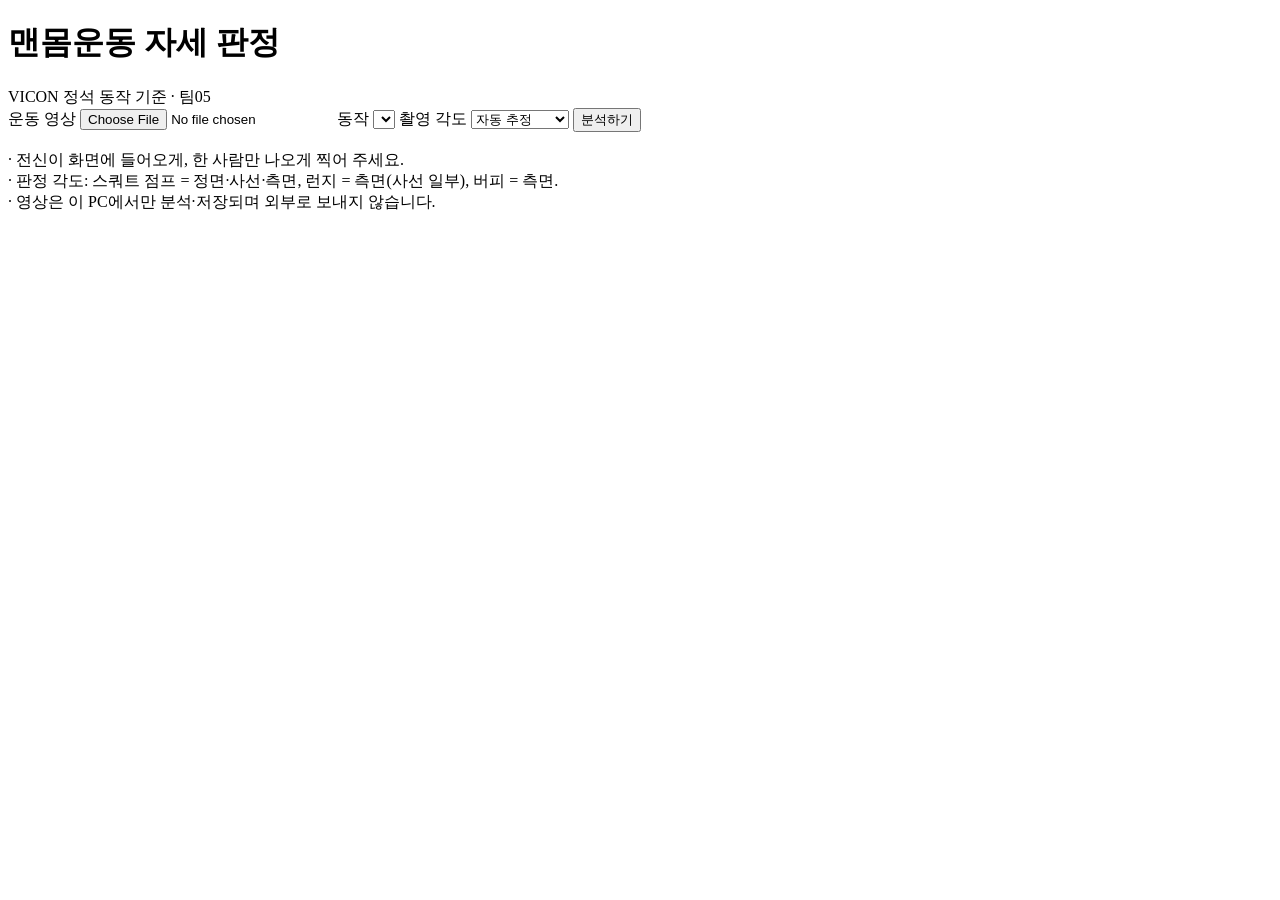
==== subject10_team_pilot/web/static/index.html @ 76646ae9 "feat(subject10): 업로드 분석 웹(FastAPI) 1단계 — 영상 업로드·백그라운드 판정, 결과 페이지(뼈대 캔버스·회차 타임라인·측정값 vs 기준·곡선 vs GLB " ====
<!DOCTYPE html>
<html lang="ko">
<head>
<meta charset="utf-8">
<meta name="viewport" content="width=device-width, initial-scale=1">
<title>맨몸운동 자세 판정 · 팀05</title>
<link rel="stylesheet" href="/static/style.css">
</head>
<body>
<header><h1>맨몸운동 자세 판정</h1><span>VICON 정석 동작 기준 · 팀05</span></header>
<main style="max-width:640px">
  <div class="card">
    <form id="f">
      <label>운동 영상</label>
      <input type="file" name="file" accept="video/*" required>
      <label>동작</label>
      <select name="action" id="action"></select>
      <label>촬영 각도</label>
      <select name="view">
        <option value="auto">자동 추정</option>
        <option value="front">정면</option>
        <option value="diag">사선 (약 45°)</option>
        <option value="side">측면</option>
      </select>
      <button id="go">분석하기</button>
    </form>
    <div id="prog" style="display:none">
      <p class="hint" id="pmsg">업로드 중…</p>
      <div class="bar"><div id="pbar"></div></div>
    </div>
    <p class="hint" style="margin-top:18px">
      · 전신이 화면에 들어오게, 한 사람만 나오게 찍어 주세요.<br>
      · 판정 각도: 스쿼트 점프 = 정면·사선·측면, 런지 = 측면(사선 일부), 버피 = 측면.<br>
      · 영상은 이 PC에서만 분석·저장되며 외부로 보내지 않습니다.
    </p>
  </div>
</main>
<script>
const KO = {A001: "버피", A004: "런지", A008: "스쿼트 점프"};
fetch("/api/actions").then(r => r.json()).then(list => {
  const s = document.getElementById("action");
  list.forEach(a => s.insertAdjacentHTML("beforeend", `<option value="${a.id}">${a.ko} (${a.id})</option>`));
});
document.getElementById("f").addEventListener("submit", async e => {
  e.preventDefault();
  const fd = new FormData(e.target);
  document.getElementById("go").disabled = true;
  document.getElementById("prog").style.display = "block";
  const r = await fetch("/api/jobs", {method: "POST", body: fd});
  const j = await r.json();
  if (!r.ok) { document.getElementById("pmsg").innerHTML = `<span class="err">${j.detail}</span>`; return; }
  location.href = `/jobs/${j.job}`;
});
</script>
</body>
</html>
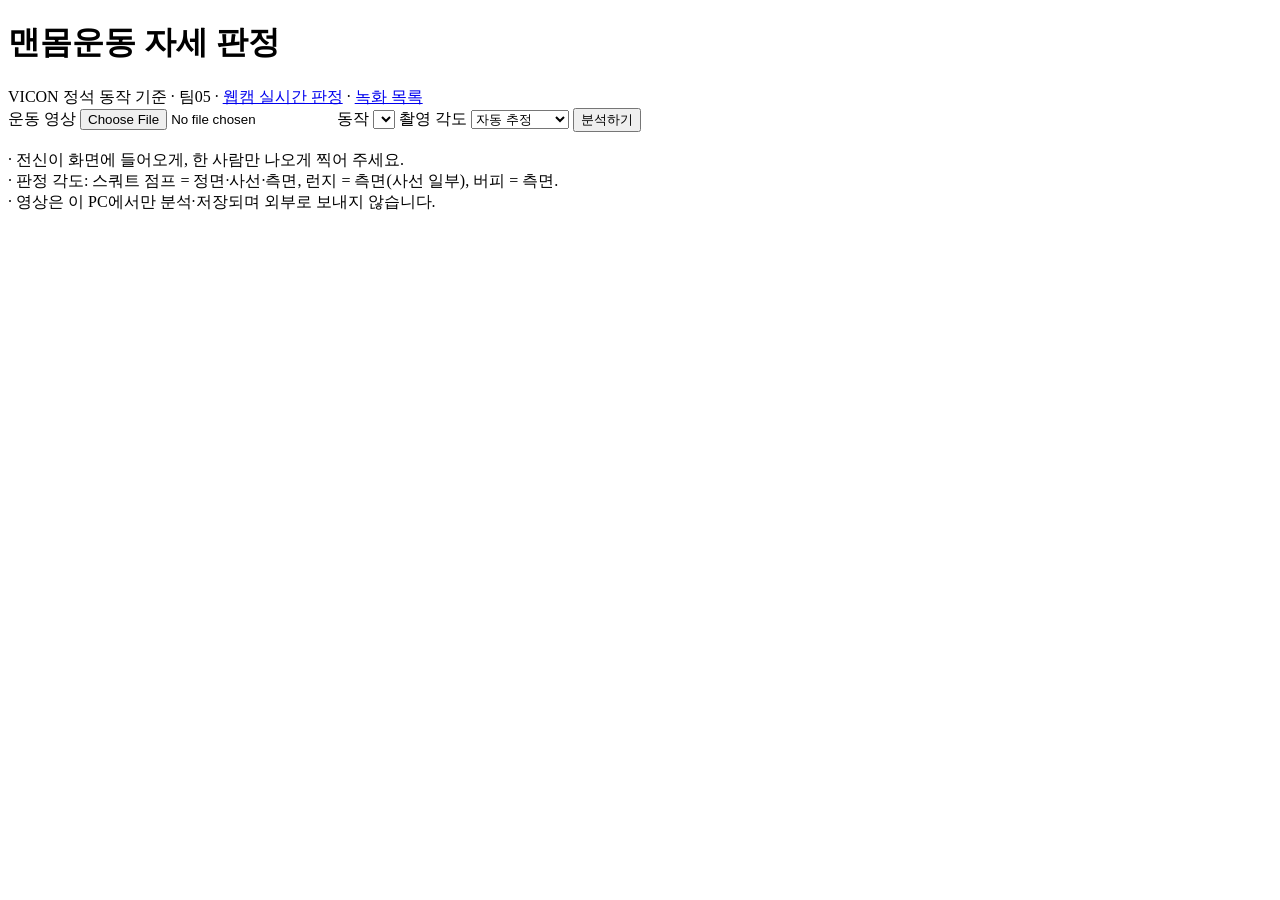
==== commit f3787e01: "feat(subject10): IP Webcam 세로 방향(서버 회전) + 실시간 녹화(임시/저장, 다음 시작·서버 재시작 때 미저장분 삭제)·녹화본 재생(뼈대·회차·OK/NG 배" ====
--- a/subject10_team_pilot/web/static/index.html
+++ b/subject10_team_pilot/web/static/index.html
@@ -7,7 +7,7 @@
 <link rel="stylesheet" href="/static/style.css">
 </head>
 <body>
-<header><h1>맨몸운동 자세 판정</h1><span>VICON 정석 동작 기준 · 팀05</span></header>
+<header><h1>맨몸운동 자세 판정</h1><span>VICON 정석 동작 기준 · 팀05 · <a href="/live">웹캠 실시간 판정</a> · <a href="/records">녹화 목록</a></span></header>
 <main style="max-width:640px">
   <div class="card">
     <form id="f">
